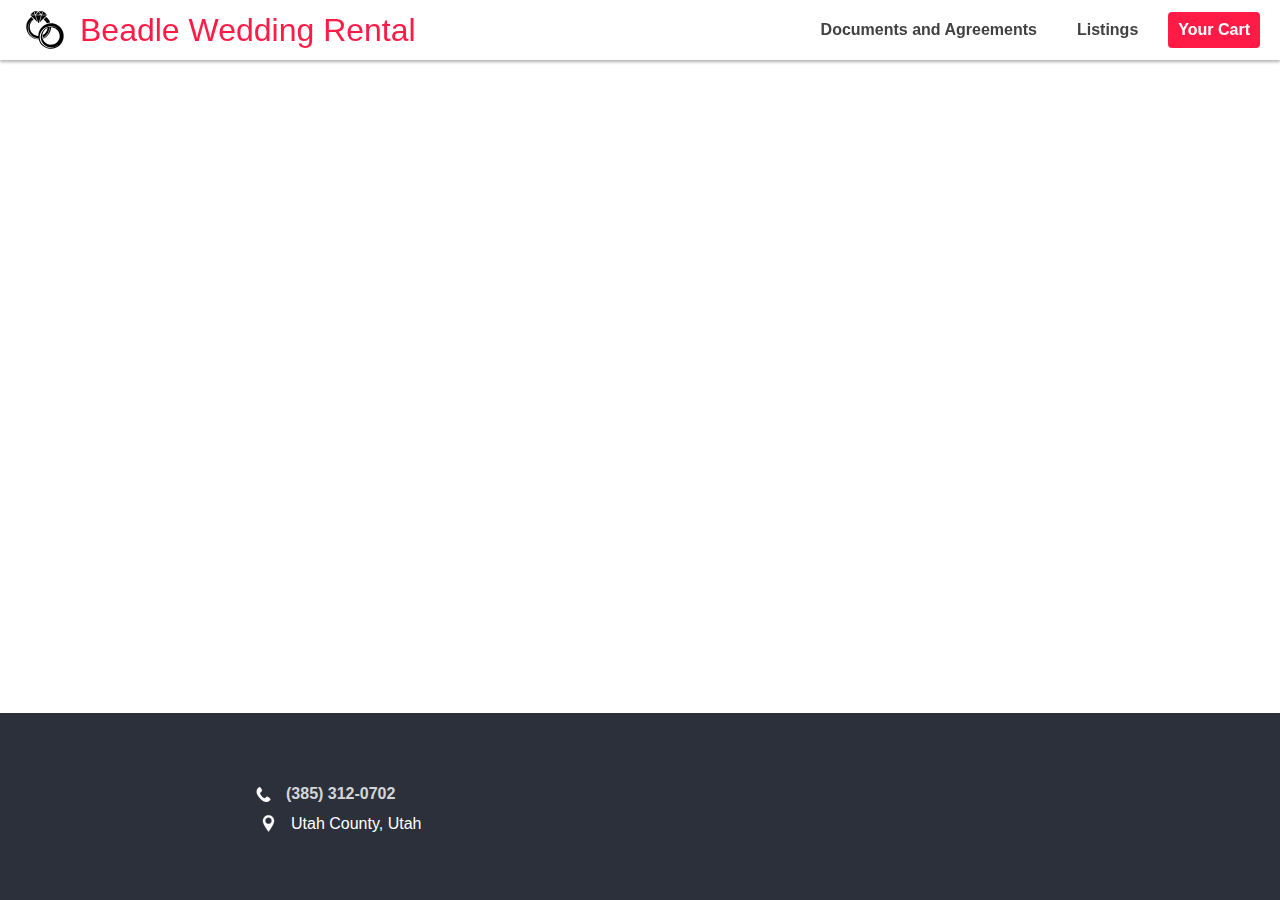
==== cart.html @ f7847d27 "Initialize" ====
<!DOCTYPE html><html lang="en-US"><head>

  <title>Wedding Rental</title>
  <meta charset="utf-8">
  <base href="">
  <meta name="viewport" content="width=device-width, initial-scale=1.0">
  <link rel="icon" href="image/icon.svg">
	<link rel="stylesheet" href="style/style.css"> 
	<script src="script/headscript.js"></script>

</head><body>

  <div id="root">
  
    <header>
      <a href="./index.html" style="display:flex;flex-flow:row nowrap">
        <img id="banner" src="image/banner.svg" alt="" width="50" height="50">
        <h1>Beadle Wedding Rental</h1>
      </a>
      <button id="mobileNav" class="mobile" type="button"><img src="image/icon/optionLines.svg" alt="Menu" width="50" height="50"></button>
        <nav>
          <a id="documents" href="./documents.html">Documents and Agreements</a>
          <a id="listings" href="./listings.html">Listings</a>
          <a id="cart" href="./cart.html" class="specialNav">Your Cart</a>
        </nav>
    </header>
    
    <div id="main">



			<footer><div>
				<section>
					<div>
            <img src="image/icon/phone.svg" alt="#" height="15" width="15" style="margin-right: 10px"><a href="tel:3852017474">(385) 312-0702</a>
          </div><div>
            <img src="image/icon/address.svg" alt="" height="25" width="25" style="margin-right: 10px">Utah County, Utah
          </div>
				</section>
			</div></footer>
			<script src="script/footscript.js"></script>
			
			</div></body></html> <!--div id="root"-->
---- style/style.css ----
/* _______________________________HTML basic structure________________________________ */
* {	box-sizing: border-box }
:root {
	--mainColor: #ff8ba0;
	--highlightColor: #ff1b45;
	--hightlightColorHover: #ff5574;
	--inputColor: #ffd9df;
	--inputHover: #ffe5ea;
}
body { 
	margin: 0; padding: 0;
	font-family: Roboto, sans-serif; font-size: 1rem; line-height: 1.5em; color: #414042; font-weight: 400;
}
header {
	position: sticky; top: 0; z-index: 99;
	display: flex; flex-direction: row; justify-content: space-between;
	width: 100%; height: 60px;
	padding: 5px 10px;
	box-shadow: 0 2px 3px rgba(0,0,0,.3); 
} header::before {
	content: '';
  position: absolute; z-index: -1; inset: 0;
	background-color: rgba(255, 255, 255, 0.5); -webkit-backdrop-filter: blur(10px); backdrop-filter: blur(10px);
}
img#banner { height: 100%; margin: 0 10px } a:has(> img#banner) { display: flex; flex-flow: row nowrap; justify-content: space-around; height: 100% }
@keyframes navHover {	0% { background-color: none }	100% { background-color: #ececec } }
@keyframes specialNavHover {	0% { background-color: none }	100% { background-color: var(--hightlightColorHover) } }
nav {	display: flex; flex-direction: row; align-items: center; justify-content: flex-end }
nav > a, nav > a:visited {
	cursor: pointer;
	text-decoration: none; color: #414042; font-weight: 550;
	border-radius: 4px;
	padding: 6px 10px; margin: 0 10px 0 10px;
} nav > a:hover, nav > a:visited:hover { animation: navHover 0.2s linear; animation-fill-mode: forwards }
nav > a.specialNav { background-color: var(--highlightColor); color: #fff } nav a.specialNav:hover { animation: specialNavHover 0.2s linear; animation-fill-mode: forwards; color:#fff }
div#main {
	display: flex; flex-direction: column;
	width: 100%;
}
div#main > section { min-height: 40vh }
div#main > section:nth-child(2n+1), div#main > section.colored { background-color: var(--mainColor); color: #fff }
div#main > section > div {
	max-width: 100%; width: 960px;
	margin: auto;	padding: 2rem 6rem;
	text-align: center;
}
footer { width: 100%; background-color:#2b303a; color:#fff }
footer > div {
	display: flex; flex-direction: row; justify-content: space-between;
	max-width: 100%; width: 960px;
	margin: auto;	padding: 4rem 6rem;
	text-align: center;
}
footer > div > section {
	display: flex; flex-direction: column; justify-items: center; justify-content: center;
	padding: 0; text-align: left;
}
footer > div > section > div { display: flex; flex-direction: row; align-items: center }
@keyframes footerHover { 0% { color: #fff } 100% { color: var(--mainColor) } }
footer a, footer a:visited { 
	display: block; opacity: .8;
	margin: 5px;
	color: #fff; text-decoration: none;
} footer a:hover,footer a:visited:hover { animation: footerHover .2s linear; animation-fill-mode: forwards }

/* ___________________________General Page Formatting___________________________________ */
a, a:visited { text-decoration: none; color: var(--highlightColor); font-weight: 600 } 
a:hover, a:visited:hover { color: var(--hightlightColorHover) }
a.button {
	display: block; cursor: pointer; float: right;
	height: 50px;
	margin: 20px; padding: 10px;
	text-align: center; color: #fff; letter-spacing: 1px; 
	border-radius: 4px; border: none;
	background-color: var(--highlightColor);
} a.button:hover { animation: specialNavHover 0.2s linear; animation-fill-mode: forwards; color: #fff }
a > img:hover { background-color: var(--inputHover) }
a > img:active { filter: invert(20%) }
img.logo { width: 100px; margin: 2px }
h1 { margin: auto; font-weight: 300 }
h2 { margin-top: 0; font-weight: 300; line-height: 1.2; font-size: 2.5em; color: inherit }
h3 { font-size: 1.5em; margin: 5px 0 }
.mobile { display: none }
button { border: none; background-color: transparent; }
button:hover { filter: brightness(120%) invert(10%) }
button:active {	filter: grayscale(50%) }

/* __________________________Forms_________________________ */
div.flexrow { display:flex; flex-flow:row wrap; align-items:center; justify-content: center }
div.flexrow > div { flex-grow: 1; flex-shrink: 10 } div.flexrow > div.largeFlex { flex-grow: 10; flex-shrink: 1 }
div.flexrow > div > input { width: 95% }
span.invalid { color: red; font-weight: bold; font-size: 1.2em }
@keyframes warningBlink {	0% { background-color: none }	50% { background-color: #b21c1c } 100% { background-color: none } }
.blinky { animation: warningBlink .5s linear; animation-iteration-count: 2 }
label,div.label {
	margin: 0 0 10px 0;
	cursor: pointer;
	display: block;
	font-size: 10pt;
}
input[type="radio"],input[type="checkbox"]:not(.simple) { display: none }
input[type="radio"]+label,input[type="checkbox"]:not(.simple)+label {
	padding: 10px 20%; margin: 5px 20%; 
	display: block;	width: 60%;
	background-color: var(--inputColor); 
	color: #000; font-size: 12pt;
	border-radius: 8px;
}
input[type="radio"]:checked+label,input[type="checkbox"]:not(.simple):checked+label {
	background-color: var(--inputHover);
	font-weight: bold;
	border: solid black 1px;
}
input[type="radio"]+label.inline,input[type="checkbox"]:not(.simple)+label.inline { display:inline; margin: 0; padding: 5px 20px }
input[type="checkbox"].simple { margin: 0 10px; width: 1.5em; height: 1.5em } input[type="checkbox"].simple+label { display: inline }
input:not([type="checkbox"],[type="radio"],[type="file"],[type="range"]),textarea {
	margin: auto; padding: .7em 1em;
	display: block;
	cursor: pointer; font-size: 14pt;
	width: 95%; 
	border: none; border-radius: 8px; outline: none;
	background-color: var(--inputColor);
} 
textarea:hover,input:not(input[type="radio"],input[type="file"]):hover { background-color: var(--inputHover) }
textarea:focus,input:not(input[type="radio"],input[type="file"]):focus {
	background-color: var(--inputHover);
	border-radius: 0px;
	border-bottom: 2px solid black;
}
textarea { resize: vertical } textarea:placeholder { padding: 5px }
input[type="date"] { padding: 0.5em }
input[type="range"] { cursor: crosshair }
input[type="number"].money { 
	background-image: url("../image/icon/dollarSign.svg");
	padding-left: 30px; background-size: 20px;
	background-position: 10px; background-repeat: no-repeat;
}
input.simple { display: inline; width: 1.5em; height: 1.5em }
@font-face { font-family: fancySignature;	src: url("MonsieurLaDoulaise-Regular.ttf") }
input[type="text"].fancySignature { font-family: fancySignature; font-size: 2rem; font-weight: bold; padding: 5px }
button.submit {
	width: 100px; height: 50px;
	margin: 20px;	padding-left: 0; padding-right: 0; float: right;
	text-align: center;	color: white; letter-spacing: 1px; font-size: 1em;
	border-radius: 4px; border: none;
	cursor: pointer; background-color: green;
}

/* ___________________________ Mobile ___________________________________ */
@media only screen and (width <= 700px) {
	.desktop { display: none }
	button#mobileNav { 
		display: block; 
		margin-left: auto; margin-right: 20px; padding: 0;
		height: 30px; width: 30px;
		border: none; outline: none;
		background-color: transparent;
	}
	button#mobileNav > img { height: 100% }
	nav {	
		display: none; flex-direction: column; align-items: center; justify-content: flex-start;
		position: fixed; right: 0; top: 59px;
		padding: 20px;
		box-shadow: -2px 2px 3px rgba(0,0,0,.3);
	} nav::before {
		content: '';
		position: absolute; z-index: -1; inset: 0;
		background-color: rgba(255, 255, 255, 0.5); -webkit-backdrop-filter: blur(10px); backdrop-filter: blur(10px);
	}
	div#main > section > div, footer > div { padding: 4rem 1.5rem }
	div.flexrow { display:block }
	input[type="radio"]+label.inline,input[type="checkbox"]:not(.simple)+label.inline { display: block; margin: auto }
}
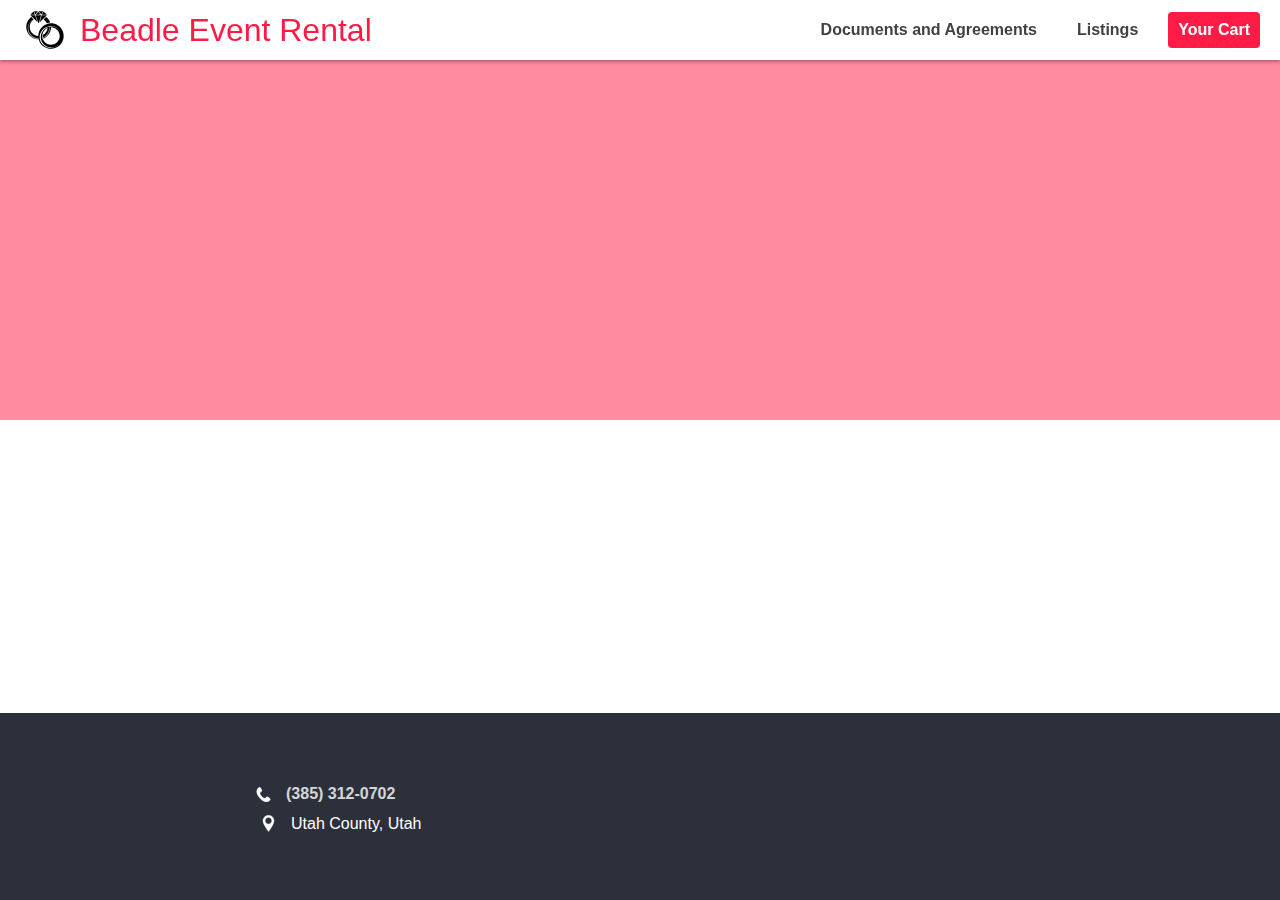
==== commit ca9412d7: "Basic listings of items added to cart" ====
--- a/cart.html
+++ b/cart.html
@@ -1,21 +1,24 @@
 <!DOCTYPE html><html lang="en-US"><head>
 
-  <title>Wedding Rental</title>
+  <title>NeFight Wedding Rental</title>
   <meta charset="utf-8">
   <base href="">
   <meta name="viewport" content="width=device-width, initial-scale=1.0">
-  <link rel="icon" href="image/icon.svg">
+  <link rel="icon" href="image/favicon.svg">
+  <meta property="og:title" content="Beadle Event Rental">
+  <meta property="og:description" content="Supplies for rent for events such as weddings, quinceneras, and other pretty parties!">
+  <meta property="og:image" content="image/homepage.jpg">
+  <meta prperty="og:url" content="eventrental.stuffadids.com">
 	<link rel="stylesheet" href="style/style.css"> 
 	<script src="script/headscript.js"></script>
+  <script src="script/data.js"></script>
 
-</head><body>
-
-  <div id="root">
+</head><body><div id="root">
   
     <header>
       <a href="./index.html" style="display:flex;flex-flow:row nowrap">
         <img id="banner" src="image/banner.svg" alt="" width="50" height="50">
-        <h1>Beadle Wedding Rental</h1>
+        <h1>Beadle Event Rental</h1>
       </a>
       <button id="mobileNav" class="mobile" type="button"><img src="image/icon/optionLines.svg" alt="Menu" width="50" height="50"></button>
         <nav>
@@ -27,8 +30,16 @@
     
     <div id="main">
 
+      <section><div>
 
+        <ul id="cartList">
+        
+        </ul>
 
+      </div></section>
+
+    </div>
+  
 			<footer><div>
 				<section>
 					<div>
@@ -39,5 +50,14 @@
 				</section>
 			</div></footer>
 			<script src="script/footscript.js"></script>
+      <script>
+        list = document.querySelector("ul#cartList");
+        let i = 0;
+        for (item in localStorage) {
+          newItem = document.createElement("li"); newItem.innerText = item+" - "+itemData[item]["name"]+" - "+localStorage.getItem(item);
+          list.appendChild(newItem);
+          i++; if (i>=localStorage.length) { break }
+        }
+      </script>
 			
 			</div></body></html> <!--div id="root"-->--- a/style/style.css
+++ b/style/style.css
@@ -3,7 +3,7 @@
 :root {
 	--mainColor: #ff8ba0;
 	--highlightColor: #ff1b45;
-	--hightlightColorHover: #ff5574;
+	--highlightColorHover: #ff5574;
 	--inputColor: #ffd9df;
 	--inputHover: #ffe5ea;
 }
@@ -24,7 +24,7 @@
 }
 img#banner { height: 100%; margin: 0 10px } a:has(> img#banner) { display: flex; flex-flow: row nowrap; justify-content: space-around; height: 100% }
 @keyframes navHover {	0% { background-color: none }	100% { background-color: #ececec } }
-@keyframes specialNavHover {	0% { background-color: none }	100% { background-color: var(--hightlightColorHover) } }
+@keyframes specialNavHover {	0% { background-color: none }	100% { background-color: var(--highlightColorHover) } }
 nav {	display: flex; flex-direction: row; align-items: center; justify-content: flex-end }
 nav > a, nav > a:visited {
 	cursor: pointer;
@@ -37,12 +37,13 @@
 	display: flex; flex-direction: column;
 	width: 100%;
 }
-div#main > section { min-height: 40vh }
+div#main > section { min-height: 40vh; display:flex; flex-flow: column wrap; align-items: center; justify-content: center;}
 div#main > section:nth-child(2n+1), div#main > section.colored { background-color: var(--mainColor); color: #fff }
 div#main > section > div {
 	max-width: 100%; width: 960px;
 	margin: auto;	padding: 2rem 6rem;
 	text-align: center;
+	display:flex; flex-flow: column wrap; align-items: center; justify-content: center;
 }
 footer { width: 100%; background-color:#2b303a; color:#fff }
 footer > div {
@@ -65,9 +66,9 @@
 
 /* ___________________________General Page Formatting___________________________________ */
 a, a:visited { text-decoration: none; color: var(--highlightColor); font-weight: 600 } 
-a:hover, a:visited:hover { color: var(--hightlightColorHover) }
+a:hover, a:visited:hover { color: var(--highlightColorHover) }
 a.button {
-	display: block; cursor: pointer; float: right;
+	display: block; cursor: pointer; align-self: end;
 	height: 50px;
 	margin: 20px; padding: 10px;
 	text-align: center; color: #fff; letter-spacing: 1px; 
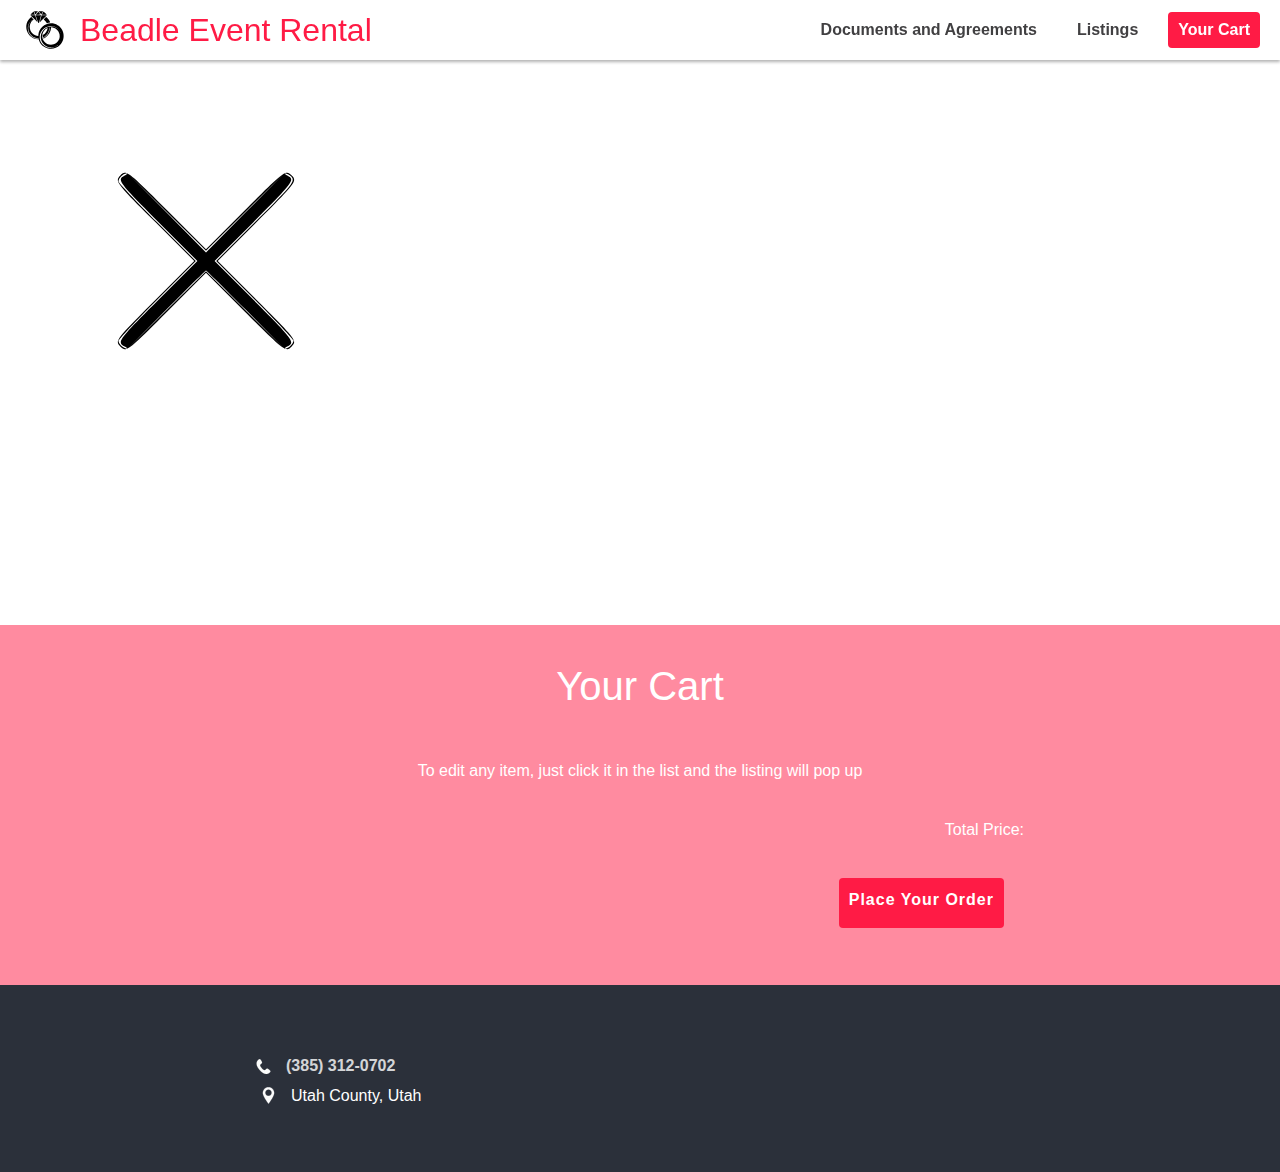
==== commit bdbbcb16: "Established cart page with listed items, edit mode, and order placement" ====
--- a/cart.html
+++ b/cart.html
@@ -1,6 +1,6 @@
 <!DOCTYPE html><html lang="en-US"><head>
 
-  <title>NeFight Wedding Rental</title>
+  <title>Beadle Event Rental</title>
   <meta charset="utf-8">
   <base href="">
   <meta name="viewport" content="width=device-width, initial-scale=1.0">
@@ -10,8 +10,21 @@
   <meta property="og:image" content="image/homepage.jpg">
   <meta prperty="og:url" content="eventrental.stuffadids.com">
 	<link rel="stylesheet" href="style/style.css"> 
+  <link rel="stylesheet" href="style/popup.css">
 	<script src="script/headscript.js"></script>
   <script src="script/data.js"></script>
+  <style>
+    div#cartList { width: 100% }
+    div#cartList > a > div {
+      height: 80px; width: 100%;
+      padding: 5px;
+      display: flex; flex-flow: row wrap; align-items: center; justify-content: space-between;
+      border-top: 1px solid #666;
+      text-align: center;
+    } div#cartList > a:last-child > div { border-bottom: 1px solid #666 }
+    div#cartList div > img { height: 100% }
+    p.money > span, span.value { font-weight: bold; font-size: 1.5em }
+  </style>
 
 </head><body><div id="root">
   
@@ -28,14 +41,21 @@
         </nav>
     </header>
     
+    <div id="popup">
+      <div>
+        <button type="button" id="setCart"><img src="image/icon/x.svg" alt="X" height=50 width=50 style="width:100%;height:100%"></button>
+        <iframe src="" name="itemDisplay" title="item listing" style="width:100%;height:100%;border:none"></iframe>
+      </div>
+    </div>
+
     <div id="main">
 
       <section><div>
-
-        <ul id="cartList">
-        
-        </ul>
-
+        <h2>Your Cart</h2>
+        <p>To edit any item, just click it in the list and the listing will pop up</p>
+        <div id="cartList"></div>
+        <p style="align-self:end">Total Price: <span id="totalPrice" class="value"></span></p>
+        <a id="placeOrder" class="button" href="" target="_blank">Place Your Order</a>
       </div></section>
 
     </div>
@@ -51,13 +71,54 @@
 			</div></footer>
 			<script src="script/footscript.js"></script>
       <script>
-        list = document.querySelector("ul#cartList");
-        let i = 0;
-        for (item in localStorage) {
-          newItem = document.createElement("li"); newItem.innerText = item+" - "+itemData[item]["name"]+" - "+localStorage.getItem(item);
+        list = document.querySelector("div#cartList"); let i = 0;
+        for (itemID in localStorage) {
+          let newItem = document.createElement("a"); newItem.href="./item.html?id="+itemID; newItem.id = itemID; newItem.target="itemDisplay";
+            let itemDiv = document.createElement("div"); newItem.appendChild(itemDiv);
+              let itemImg = document.createElement("img"); itemImg.src = "image/"+itemID+".jpg"; itemDiv.appendChild(itemImg);
+              let itemName = document.createElement("h3"); itemName.innerText = itemData[itemID]["name"]; itemDiv.appendChild(itemName);
+              let itemDes = document.createElement("p"); itemDes.innerText = itemData[itemID]["shortDescription"]; itemDiv.appendChild(itemDes);
+              let itemMoney = document.createElement("p"); itemMoney.className = "money"; itemDiv.appendChild(itemMoney);
+                let itemPrice = document.createElement("span"); itemPrice.innerText = "$"+itemData[itemID]["price"]; itemMoney.appendChild(itemPrice);
+                itemMoney.appendChild(document.createTextNode(" × "));
+                let itemCount = document.createElement("span"); itemCount.innerText = localStorage.getItem(itemID); itemCount.className = "itemCount"; itemMoney.appendChild(itemCount);
+                itemMoney.appendChild(document.createTextNode(" = "));
+                let itemTotal = document.createElement("span"); itemTotal.className = "itemTotal"; itemTotal.innerText = "$"+Number(itemData[itemID]["price"])*Number(localStorage.getItem(itemID)); itemMoney.appendChild(itemTotal);
           list.appendChild(newItem);
           i++; if (i>=localStorage.length) { break }
         }
+
+        function setTotal() {
+          let totalPrice = 0;
+          for (let amount of document.querySelectorAll("span.itemTotal")) { totalPrice += Number(amount.innerText.slice(1)) }
+          document.querySelector("span#totalPrice").innerText = "$"+totalPrice;
+          let finalString = "Hello, I would like to place the following order for your rental event items:\n"; let i=0;
+          for (itemID in localStorage) {
+            let price = itemData[itemID]["price"]; let count = Number(localStorage.getItem(itemID)); let total = price*count;
+            finalString += itemID+" "+itemData[itemID]["name"]+" - $"+price+" × "+count+" = $"+total+"\n";
+            i++; if (i>=localStorage.length) { break }
+          }
+          finalString = encodeURIComponent(finalString+"Total Price: "+document.querySelector("span#totalPrice").innerText);
+          document.querySelector("a#placeOrder").href="sms:+13852017474?&amp;body="+finalString;
+        } setTotal();
+
+        for (element of document.querySelectorAll("div#main a")) {
+          element.addEventListener("click",event=>{
+            document.querySelector("div#popup").style.display = "flex";
+            var itemElement = event.target;
+            while (itemElement.tagName != "A") { parent = itemElement.parentElement; itemElement = parent }
+            document.querySelector("iframe").dataset.itemID = itemElement.id;
+          });
+        }
+
+        document.querySelector("button#setCart").addEventListener("click",event => {
+          document.querySelector('div#popup').style.display="none";
+          let itemID = document.querySelector("iframe").dataset.itemID;
+          let itemLine = document.querySelector("a[id='"+itemID+"']"); 
+          itemLine.querySelector("span.itemCount").innerText = localStorage.getItem(itemID);
+          itemLine.querySelector("span.itemTotal").innerText = "$"+Number(itemData[itemID]["price"])*Number(localStorage.getItem(itemID));
+          setTotal();
+        });
       </script>
 			
 			</div></body></html> <!--div id="root"-->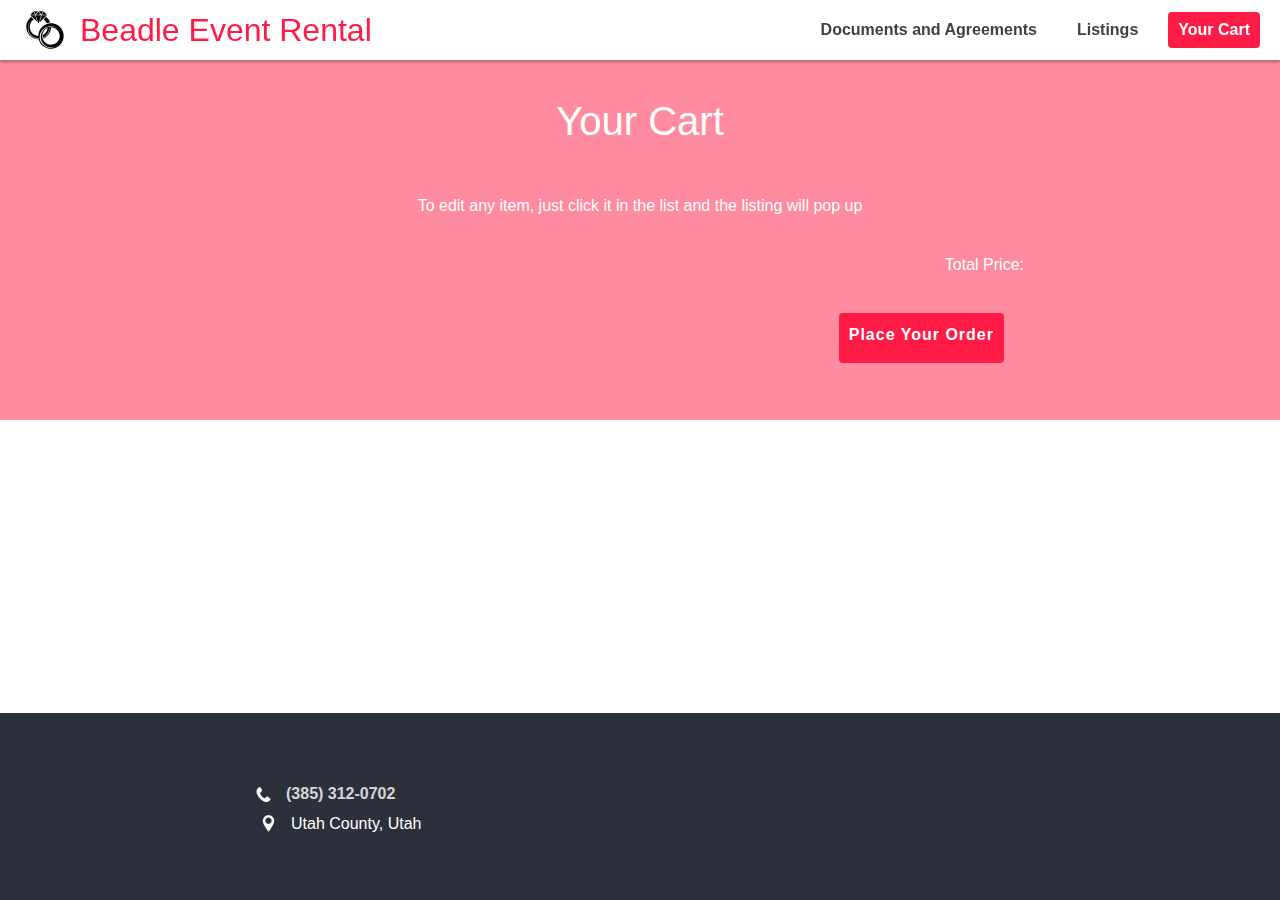
==== commit ad2ae45a: "Fixed event listener to not activate on cart order" ====
--- a/cart.html
+++ b/cart.html
@@ -73,7 +73,7 @@
       <script>
         list = document.querySelector("div#cartList"); let i = 0;
         for (itemID in localStorage) {
-          let newItem = document.createElement("a"); newItem.href="./item.html?id="+itemID; newItem.id = itemID; newItem.target="itemDisplay";
+          let newItem = document.createElement("a"); newItem.href="./item.html?id="+itemID; newItem.className = "listing"; newItem.id = itemID; newItem.target="itemDisplay";
             let itemDiv = document.createElement("div"); newItem.appendChild(itemDiv);
               let itemImg = document.createElement("img"); itemImg.src = "image/"+itemID+".jpg"; itemDiv.appendChild(itemImg);
               let itemName = document.createElement("h3"); itemName.innerText = itemData[itemID]["name"]; itemDiv.appendChild(itemName);
@@ -102,7 +102,7 @@
           document.querySelector("a#placeOrder").href="sms:+13852017474?&amp;body="+finalString;
         } setTotal();
 
-        for (element of document.querySelectorAll("div#main a")) {
+        for (element of document.querySelectorAll("div#main a.listing")) {
           element.addEventListener("click",event=>{
             document.querySelector("div#popup").style.display = "flex";
             var itemElement = event.target;
--- a/style/popup.css
+++ b/style/popup.css
@@ -0,0 +1,17 @@
+div#popup {
+	display: none; position: fixed; z-index: 99; top: 0; right: 0;
+	width: 100vw; height: 100vh;
+	align-items: center; justify-content: center;
+} 
+div#popup > div {
+	position: absolute;
+	width: 800px; max-width: 95%; height: 70vh;
+	box-shadow: 5px 5px 15px 5px #484848;
+	background-color: #fff;
+	border-radius: 10px;
+}
+div#popup > div > button { 
+	width: 50px; height: 50px;
+	position: absolute; top: 2px; right:2px;
+	border-radius: 50px;
+} div#popup > div > button:hover { background-color: var(--inputHover) } div#popup > div > button:active { filter: invert(20%) }